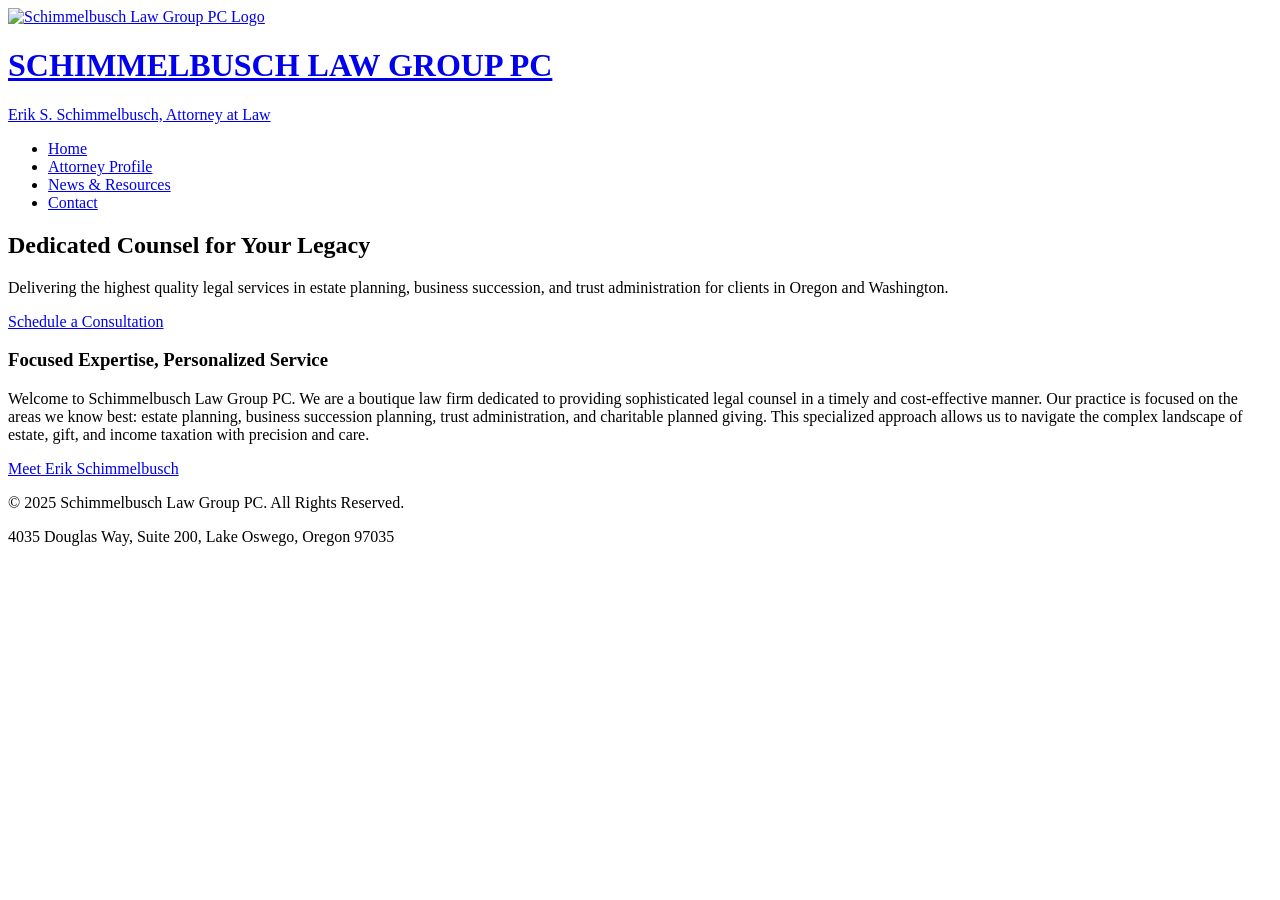
==== index.html @ 0274575e "Create index.html" ====
<!DOCTYPE html>
<html lang="en">
<head>
    <meta charset="UTF-8">
    <meta name="viewport" content="width=device-width, initial-scale=1.0">
    <title>Schimmelbusch Law Group PC | Estate Planning & Administration</title>
    <meta name="description" content="Schimmelbusch Law Group PC, led by Erik S. Schimmelbusch, offers expert legal services in estate planning, trust administration, and business succession in Oregon and Washington.">
    <link rel="stylesheet" href="style.css">
    <link rel="preconnect" href="https://fonts.googleapis.com">
    <link rel="preconnect" href="https://fonts.gstatic.com" crossorigin>
    <link href="https://fonts.googleapis.com/css2?family=Lora:wght@400;700&family=Roboto:wght@300;400&display=swap" rel="stylesheet">
</head>
<body>
    <header class="main-header">
        <div class="container">
            <a href="index.html" class="logo-link">
                <img src="https://qtrypzzcjebvfcihiynt.supabase.co/storage/v1/object/public/base44-prod/public/fba9cc76a_Schimmelbusch-Logo.jpg" alt="Schimmelbusch Law Group PC Logo" class="logo-image">
                <div class="logo-text">
                    <h1>SCHIMMELBUSCH LAW GROUP PC</h1>
                    <p>Erik S. Schimmelbusch, Attorney at Law</p>
                </div>
            </a>
            <nav class="main-nav">
                <ul>
                    <li><a href="index.html" class="active">Home</a></li>
                    <li><a href="attorney.html">Attorney Profile</a></li>
                    <li><a href="news.html">News & Resources</a></li>
                    <li><a href="contact.html">Contact</a></li>
                </ul>
            </nav>
        </div>
    </header>

    <main>
        <section class="hero">
            <div class="container">
                <h2>Dedicated Counsel for Your Legacy</h2>
                <p>Delivering the highest quality legal services in estate planning, business succession, and trust administration for clients in Oregon and Washington.</p>
                <a href="contact.html" class="cta-button">Schedule a Consultation</a>
            </div>
        </section>

        <section class="intro">
            <div class="container">
                <h3>Focused Expertise, Personalized Service</h3>
                <p>Welcome to Schimmelbusch Law Group PC. We are a boutique law firm dedicated to providing sophisticated legal counsel in a timely and cost-effective manner. Our practice is focused on the areas we know best: estate planning, business succession planning, trust administration, and charitable planned giving. This specialized approach allows us to navigate the complex landscape of estate, gift, and income taxation with precision and care.</p>
                <a href="attorney.html" class="secondary-button">Meet Erik Schimmelbusch</a>
            </div>
        </section>
    </main>

    <footer class="main-footer">
        <div class="container">
            <p>&copy; 2025 Schimmelbusch Law Group PC. All Rights Reserved.</p>
            <p>4035 Douglas Way, Suite 200, Lake Oswego, Oregon 97035</p>
        </div>
    </footer>
</body>
</html>
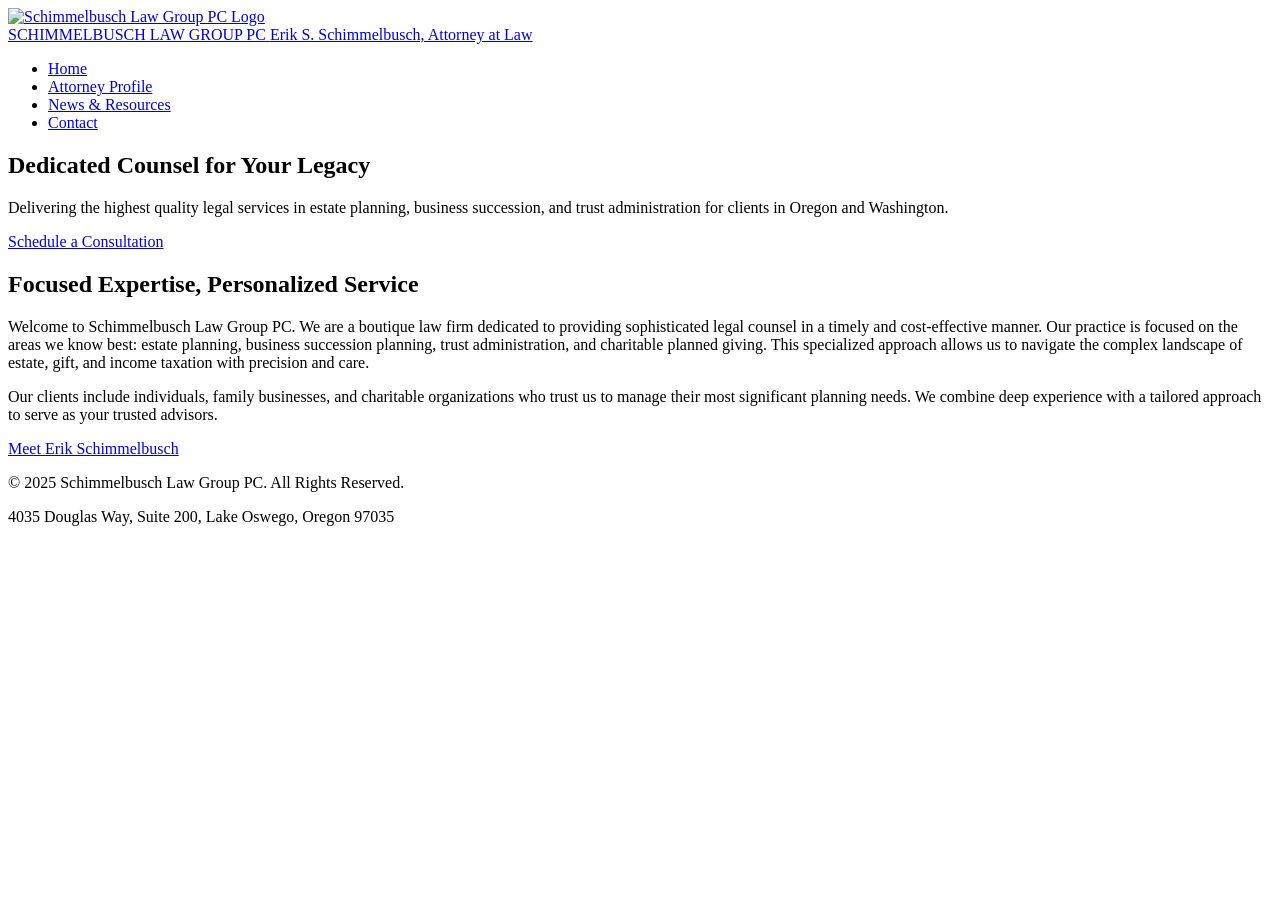
==== commit 0c5d12e3: "Update index.html" ====
--- a/index.html
+++ b/index.html
@@ -8,16 +8,17 @@
     <link rel="stylesheet" href="style.css">
     <link rel="preconnect" href="https://fonts.googleapis.com">
     <link rel="preconnect" href="https://fonts.gstatic.com" crossorigin>
-    <link href="https://fonts.googleapis.com/css2?family=Lora:wght@400;700&family=Roboto:wght@300;400&display=swap" rel="stylesheet">
+    <link href="https://fonts.googleapis.com/css2?family=Merriweather:wght@400;700&family=Lato:wght@300;400;700&display=swap" rel="stylesheet">
 </head>
 <body>
+
     <header class="main-header">
         <div class="container">
             <a href="index.html" class="logo-link">
                 <img src="https://qtrypzzcjebvfcihiynt.supabase.co/storage/v1/object/public/base44-prod/public/fba9cc76a_Schimmelbusch-Logo.jpg" alt="Schimmelbusch Law Group PC Logo" class="logo-image">
                 <div class="logo-text">
-                    <h1>SCHIMMELBUSCH LAW GROUP PC</h1>
-                    <p>Erik S. Schimmelbusch, Attorney at Law</p>
+                    <span class="firm-name">SCHIMMELBUSCH LAW GROUP PC</span>
+                    <span class="attorney-name">Erik S. Schimmelbusch, Attorney at Law</span>
                 </div>
             </a>
             <nav class="main-nav">
@@ -34,16 +35,17 @@
     <main>
         <section class="hero">
             <div class="container">
-                <h2>Dedicated Counsel for Your Legacy</h2>
-                <p>Delivering the highest quality legal services in estate planning, business succession, and trust administration for clients in Oregon and Washington.</p>
+                <h1 class="hero-title">Dedicated Counsel for Your Legacy</h1>
+                <p class="hero-subtitle">Delivering the highest quality legal services in estate planning, business succession, and trust administration for clients in Oregon and Washington.</p>
                 <a href="contact.html" class="cta-button">Schedule a Consultation</a>
             </div>
         </section>
 
-        <section class="intro">
+        <section class="content-section">
             <div class="container">
-                <h3>Focused Expertise, Personalized Service</h3>
+                <h2>Focused Expertise, Personalized Service</h2>
                 <p>Welcome to Schimmelbusch Law Group PC. We are a boutique law firm dedicated to providing sophisticated legal counsel in a timely and cost-effective manner. Our practice is focused on the areas we know best: estate planning, business succession planning, trust administration, and charitable planned giving. This specialized approach allows us to navigate the complex landscape of estate, gift, and income taxation with precision and care.</p>
+                <p>Our clients include individuals, family businesses, and charitable organizations who trust us to manage their most significant planning needs. We combine deep experience with a tailored approach to serve as your trusted advisors.</p>
                 <a href="attorney.html" class="secondary-button">Meet Erik Schimmelbusch</a>
             </div>
         </section>
@@ -55,5 +57,6 @@
             <p>4035 Douglas Way, Suite 200, Lake Oswego, Oregon 97035</p>
         </div>
     </footer>
+
 </body>
 </html>
--- a/style.css
+++ b/style.css
@@ -0,0 +1,81 @@
+<!DOCTYPE html>
+<html lang="en">
+<head>
+    <meta charset="UTF-8">
+    <meta name="viewport" content="width=device-width, initial-scale=1.0">
+    <title>Contact | Schimmelbusch Law Group PC</title>
+    <meta name="description" content="Contact Schimmelbusch Law Group PC for a consultation on estate planning and administration. Find our office address, phone number, and email.">
+    <link rel="stylesheet" href="style.css">
+    <link rel="preconnect" href="https://fonts.googleapis.com">
+    <link rel="preconnect" href="https://fonts.gstatic.com" crossorigin>
+    <link href="https://fonts.googleapis.com/css2?family=Lora:wght@400;700&family=Roboto:wght@300;400&display=swap" rel="stylesheet">
+</head>
+<body>
+    <header class="main-header">
+        <div class="container">
+            <a href="index.html" class="logo-link">
+                <img src="https://qtrypzzcjebvfcihiynt.supabase.co/storage/v1/object/public/base44-prod/public/fba9cc76a_Schimmelbusch-Logo.jpg" alt="Schimmelbusch Law Group PC Logo" class="logo-image">
+                <div class="logo-text">
+                    <h1>SCHIMMELBUSCH LAW GROUP PC</h1>
+                    <p>Erik S. Schimmelbusch, Attorney at Law</p>
+                </div>
+            </a>
+            <nav class="main-nav">
+                <ul>
+                    <li><a href="index.html">Home</a></li>
+                    <li><a href="attorney.html">Attorney Profile</a></li>
+                    <li><a href="news.html">News & Resources</a></li>
+                    <li><a href="contact.html" class="active">Contact</a></li>
+                </ul>
+            </nav>
+        </div>
+    </header>
+
+    <main>
+        <section class="content-page">
+            <div class="container">
+                <h2>Contact Us</h2>
+                <p class="intro-paragraph">We look forward to serving as your trusted advisors. Please reach out to schedule a consultation.</p>
+
+                <div class="contact-container">
+                    <div class="contact-details">
+                        <h3>Office Information</h3>
+                        <p>
+                            <strong>Address:</strong><br>
+                            4035 Douglas Way<br>
+                            Suite 200<br>
+                            Lake Oswego, Oregon 97035
+                        </p>
+                        <p>
+                            <strong>Phone:</strong><br>
+                            <a href="tel:503-830-2864">503-830-2864</a>
+                        </p>
+                        <p>
+                            <strong>Email:</strong><br>
+                            <a href="mailto:schimmelbusch@icloud.com">schimmelbusch@icloud.com</a>
+                        </p>
+                    </div>
+                    <div class="contact-map">
+                        <iframe 
+                            src="https://www.google.com/maps/embed?pb=!1m18!1m12!1m3!1d2799.982522718164!2d-122.7198865844438!3d45.43123897910025!2m3!1f0!2f0!3f0!3m2!1i1024!2i768!4f13.1!3m3!1m2!1s0x549575678a1d7f47%3A0x6b44f2b9a7c36a3!2s4035%20Douglas%20Way%20%23200%2C%20Lake%20Oswego%2C%20OR%2097035%2C%20USA!5e0!3m2!1sen!2s!4v1671234567890!5m2!1sen!2s" 
+                            width="100%" 
+                            height="350" 
+                            style="border:0;" 
+                            allowfullscreen="" 
+                            loading="lazy" 
+                            referrerpolicy="no-referrer-when-downgrade">
+                        </iframe>
+                    </div>
+                </div>
+            </div>
+        </section>
+    </main>
+
+    <footer class="main-footer">
+        <div class="container">
+            <p>&copy; 2025 Schimmelbusch Law Group PC. All Rights Reserved.</p>
+            <p>4035 Douglas Way, Suite 200, Lake Oswego, Oregon 97035</p>
+        </div>
+    </footer>
+</body>
+</html>
